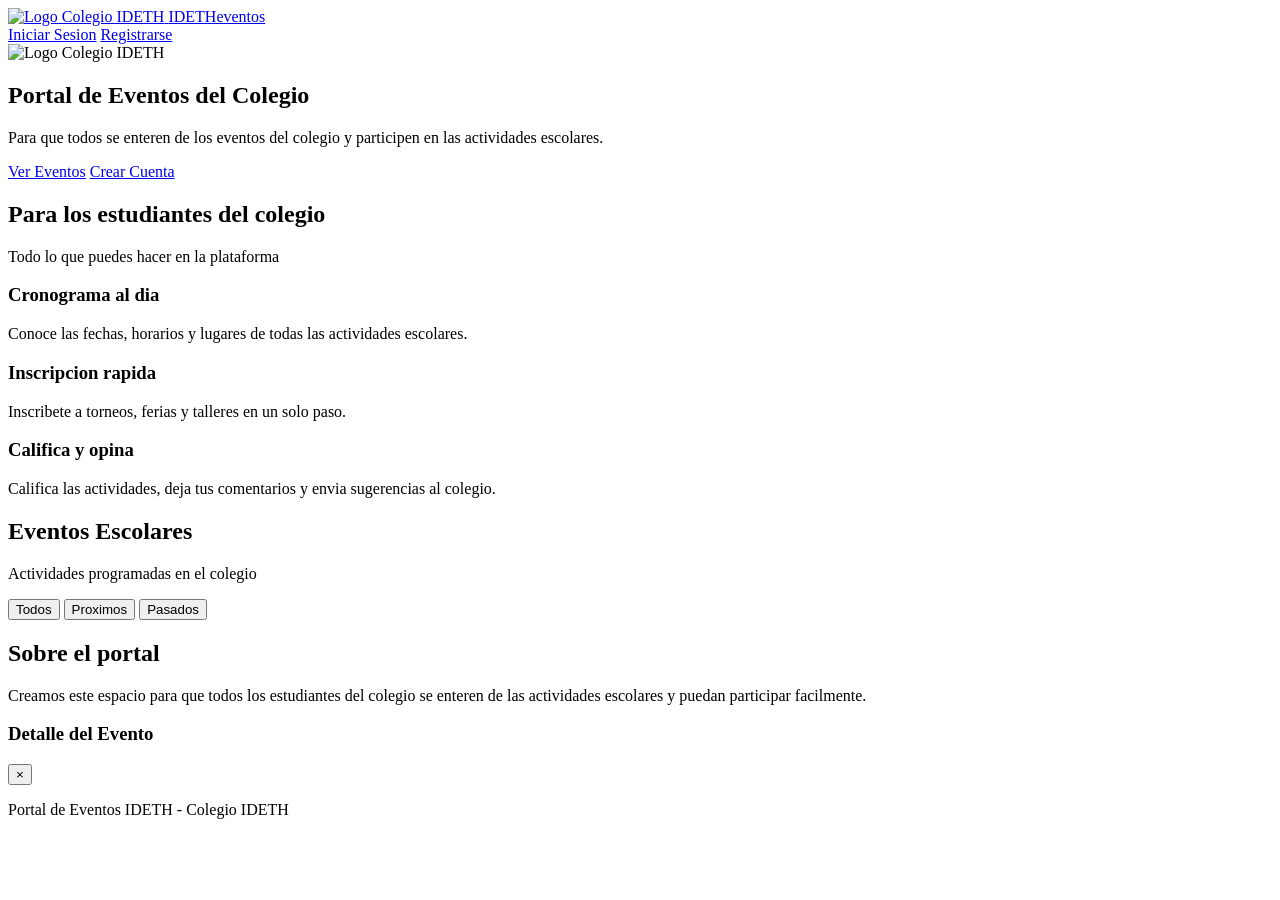
==== frontend/index.html @ 0eafb526 "paginas del frontend: login y registro separados, landing limpia y sin modales" ====
<!DOCTYPE html>
<html lang="es">
<head>
  <meta charset="UTF-8">
  <meta name="viewport" content="width=device-width, initial-scale=1.0">
  <title>Portal de Eventos del Colegio | IDETH</title>
  <link rel="preconnect" href="https://fonts.googleapis.com">
  <link rel="preconnect" href="https://fonts.gstatic.com" crossorigin>
  <link href="https://fonts.googleapis.com/css2?family=Inter:wght@400;500;600;700;800&display=swap" rel="stylesheet">
  <link rel="stylesheet" href="/static/css/styles.css">
</head>
<body>

  <header class="navbar">
    <div class="container navbar-container">
      <a href="/" class="logo">
        <img src="/static/img/logoColegio.jpeg" alt="Logo Colegio IDETH" class="navbar-logo-img">
        <span>IDETHeventos</span>
      </a>

      <div class="nav-buttons" id="nav-auth-buttons">
        <a href="/login" class="btn btn-outline btn-sm">Iniciar Sesion</a>
        <a href="/register" class="btn btn-primary btn-sm">Registrarse</a>
      </div>
    </div>
  </header>

  <section class="hero">
    <div class="container">
      <img src="/static/img/logoColegio.jpeg" alt="Logo Colegio IDETH" class="hero-logo-img">
      <h1 class="hero-title">Portal de Eventos del Colegio</h1>
      <p class="hero-subtitle">Para que todos se enteren de los eventos del colegio y participen en las actividades escolares.</p>
      <div class="hero-actions">
        <a href="#eventos" class="btn btn-primary btn-lg">Ver Eventos</a>
        <a href="/register" class="btn btn-secondary btn-lg">Crear Cuenta</a>
      </div>
    </div>
  </section>

  <section class="section">
    <div class="container">
      <div class="section-header">
        <h2 class="section-title">Para los estudiantes del colegio</h2>
        <p class="section-subtitle">Todo lo que puedes hacer en la plataforma</p>
      </div>

      <div class="features-grid">
        <div class="feature-card">
          <h3>Cronograma al dia</h3>
          <p>Conoce las fechas, horarios y lugares de todas las actividades escolares.</p>
        </div>
        <div class="feature-card">
          <h3>Inscripcion rapida</h3>
          <p>Inscribete a torneos, ferias y talleres en un solo paso.</p>
        </div>
        <div class="feature-card">
          <h3>Califica y opina</h3>
          <p>Califica las actividades, deja tus comentarios y envia sugerencias al colegio.</p>
        </div>
      </div>
    </div>
  </section>

  <section class="section" id="eventos">
    <div class="container">
      <div class="section-header">
        <h2 class="section-title">Eventos Escolares</h2>
        <p class="section-subtitle">Actividades programadas en el colegio</p>
      </div>

      <div class="filters-bar">
        <button class="filter-btn main-filter-btn active" data-filter="todos">Todos</button>
        <button class="filter-btn main-filter-btn" data-filter="proximos">Proximos</button>
        <button class="filter-btn main-filter-btn" data-filter="pasados">Pasados</button>
      </div>

      <div class="events-grid" id="events-grid">
        <!-- Eventos renderizados por app.js -->
      </div>
    </div>
  </section>

  <section class="section">
    <div class="container">
      <div class="about-box">
        <h2 class="section-title about-title">Sobre el portal</h2>
        <p class="section-subtitle">
          Creamos este espacio para que todos los estudiantes del colegio se enteren de las actividades escolares y puedan participar facilmente.
        </p>
      </div>
    </div>
  </section>

  <!-- Modal Detalle de Evento -->
  <div class="modal-overlay" id="event-detail-modal">
    <div class="modal-container">
      <div class="modal-header">
        <h3 class="modal-title" id="modal-detail-title">Detalle del Evento</h3>
        <button class="modal-close" onclick="closeModal('event-detail-modal')">&times;</button>
      </div>
      <div class="modal-body" id="modal-detail-body">
        <!-- Contenido dinamico con app.js -->
      </div>
      <div class="modal-footer" id="modal-detail-action">
        <!-- Accion dinamica con app.js -->
      </div>
    </div>
  </div>

  <footer class="footer">
    <div class="container">
      <p>Portal de Eventos IDETH - Colegio IDETH</p>
    </div>
  </footer>

  <script src="/static/js/utils.js"></script>
  <script src="/static/js/app.js"></script>
</body>
</html>
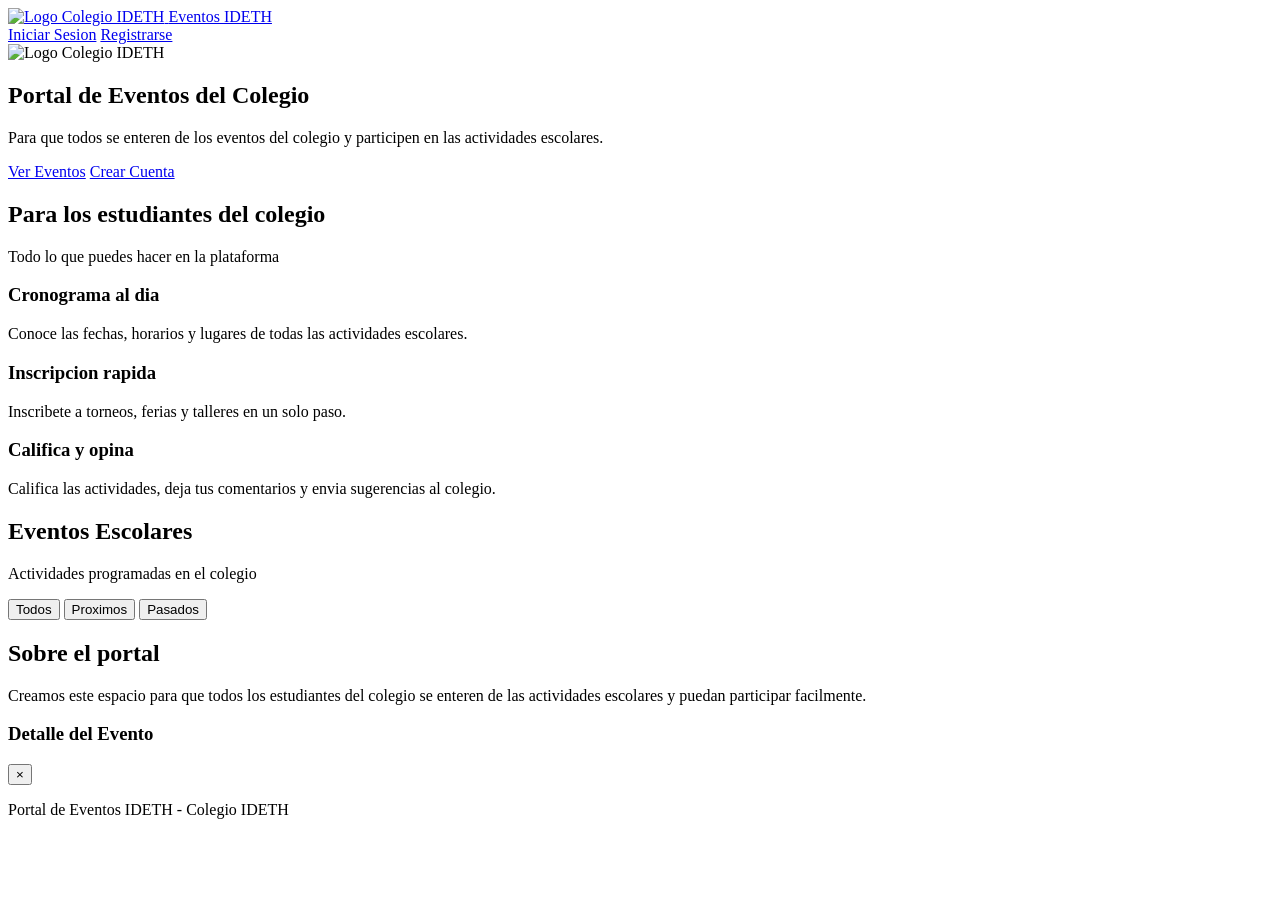
==== commit 7168f0c7: "Rename the navbar title to Eventos IDETH on every page" ====
--- a/frontend/index.html
+++ b/frontend/index.html
@@ -15,7 +15,7 @@
     <div class="container navbar-container">
       <a href="/" class="logo">
         <img src="/static/img/logoColegio.jpeg" alt="Logo Colegio IDETH" class="navbar-logo-img">
-        <span>IDETHeventos</span>
+        <span>Eventos IDETH</span>
       </a>
 
       <div class="nav-buttons" id="nav-auth-buttons">
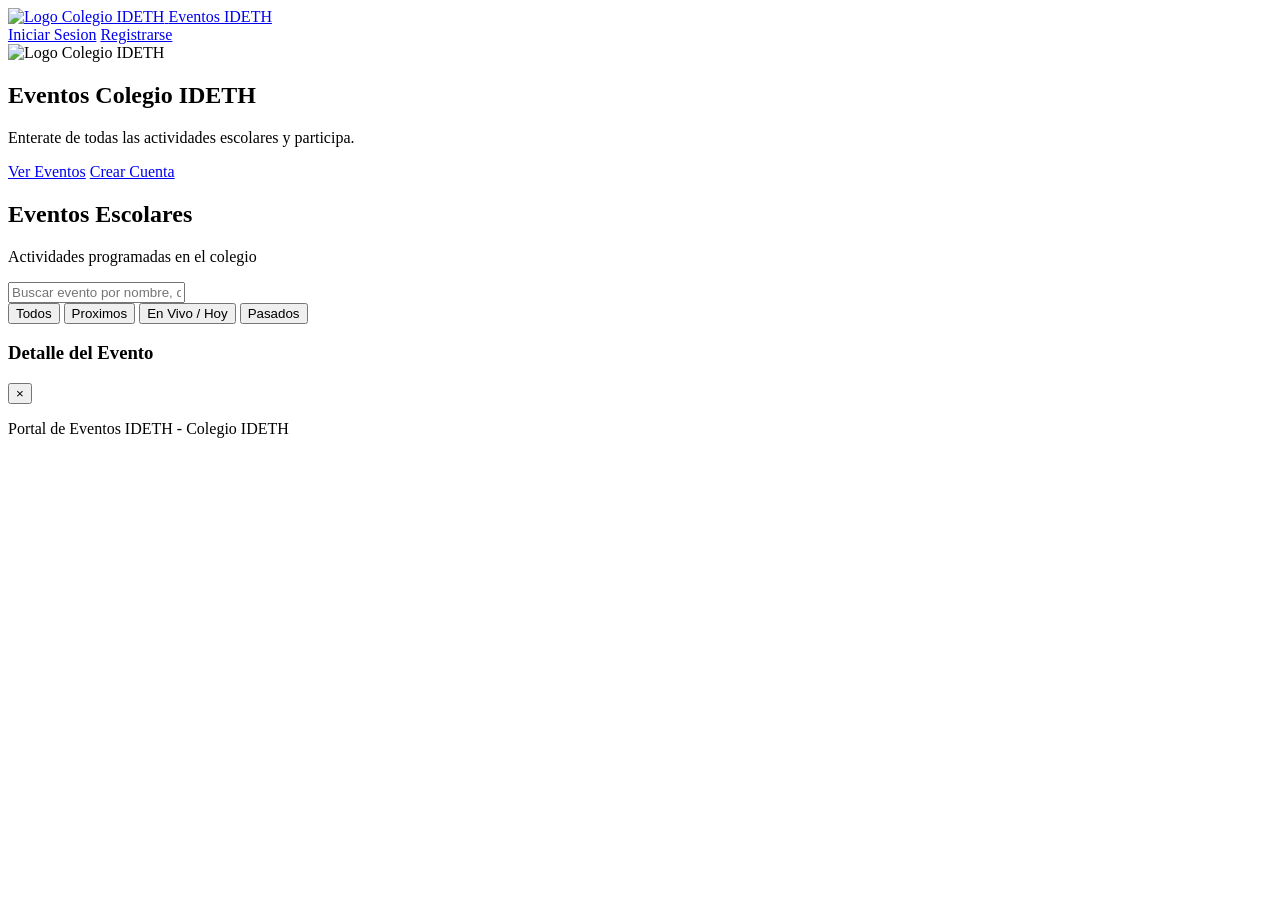
==== commit 3ee16f63: "migrar backend a Flask y PostgreSQL" ====
--- a/frontend/index.html
+++ b/frontend/index.html
@@ -28,35 +28,11 @@
   <section class="hero">
     <div class="container">
       <img src="/static/img/logoColegio.jpeg" alt="Logo Colegio IDETH" class="hero-logo-img">
-      <h1 class="hero-title">Portal de Eventos del Colegio</h1>
-      <p class="hero-subtitle">Para que todos se enteren de los eventos del colegio y participen en las actividades escolares.</p>
+      <h1 class="hero-title">Eventos Colegio IDETH</h1>
+      <p class="hero-subtitle">Enterate de todas las actividades escolares y participa.</p>
       <div class="hero-actions">
         <a href="#eventos" class="btn btn-primary btn-lg">Ver Eventos</a>
         <a href="/register" class="btn btn-secondary btn-lg">Crear Cuenta</a>
-      </div>
-    </div>
-  </section>
-
-  <section class="section">
-    <div class="container">
-      <div class="section-header">
-        <h2 class="section-title">Para los estudiantes del colegio</h2>
-        <p class="section-subtitle">Todo lo que puedes hacer en la plataforma</p>
-      </div>
-
-      <div class="features-grid">
-        <div class="feature-card">
-          <h3>Cronograma al dia</h3>
-          <p>Conoce las fechas, horarios y lugares de todas las actividades escolares.</p>
-        </div>
-        <div class="feature-card">
-          <h3>Inscripcion rapida</h3>
-          <p>Inscribete a torneos, ferias y talleres en un solo paso.</p>
-        </div>
-        <div class="feature-card">
-          <h3>Califica y opina</h3>
-          <p>Califica las actividades, deja tus comentarios y envia sugerencias al colegio.</p>
-        </div>
       </div>
     </div>
   </section>
@@ -68,25 +44,19 @@
         <p class="section-subtitle">Actividades programadas en el colegio</p>
       </div>
 
+      <div class="search-bar-wrap">
+        <input type="text" id="main-search-input" class="search-input" placeholder="Buscar evento por nombre, deporte, arte...">
+      </div>
+
       <div class="filters-bar">
         <button class="filter-btn main-filter-btn active" data-filter="todos">Todos</button>
         <button class="filter-btn main-filter-btn" data-filter="proximos">Proximos</button>
+        <button class="filter-btn main-filter-btn" data-filter="activos">En Vivo / Hoy</button>
         <button class="filter-btn main-filter-btn" data-filter="pasados">Pasados</button>
       </div>
 
       <div class="events-grid" id="events-grid">
         <!-- Eventos renderizados por app.js -->
-      </div>
-    </div>
-  </section>
-
-  <section class="section">
-    <div class="container">
-      <div class="about-box">
-        <h2 class="section-title about-title">Sobre el portal</h2>
-        <p class="section-subtitle">
-          Creamos este espacio para que todos los estudiantes del colegio se enteren de las actividades escolares y puedan participar facilmente.
-        </p>
       </div>
     </div>
   </section>
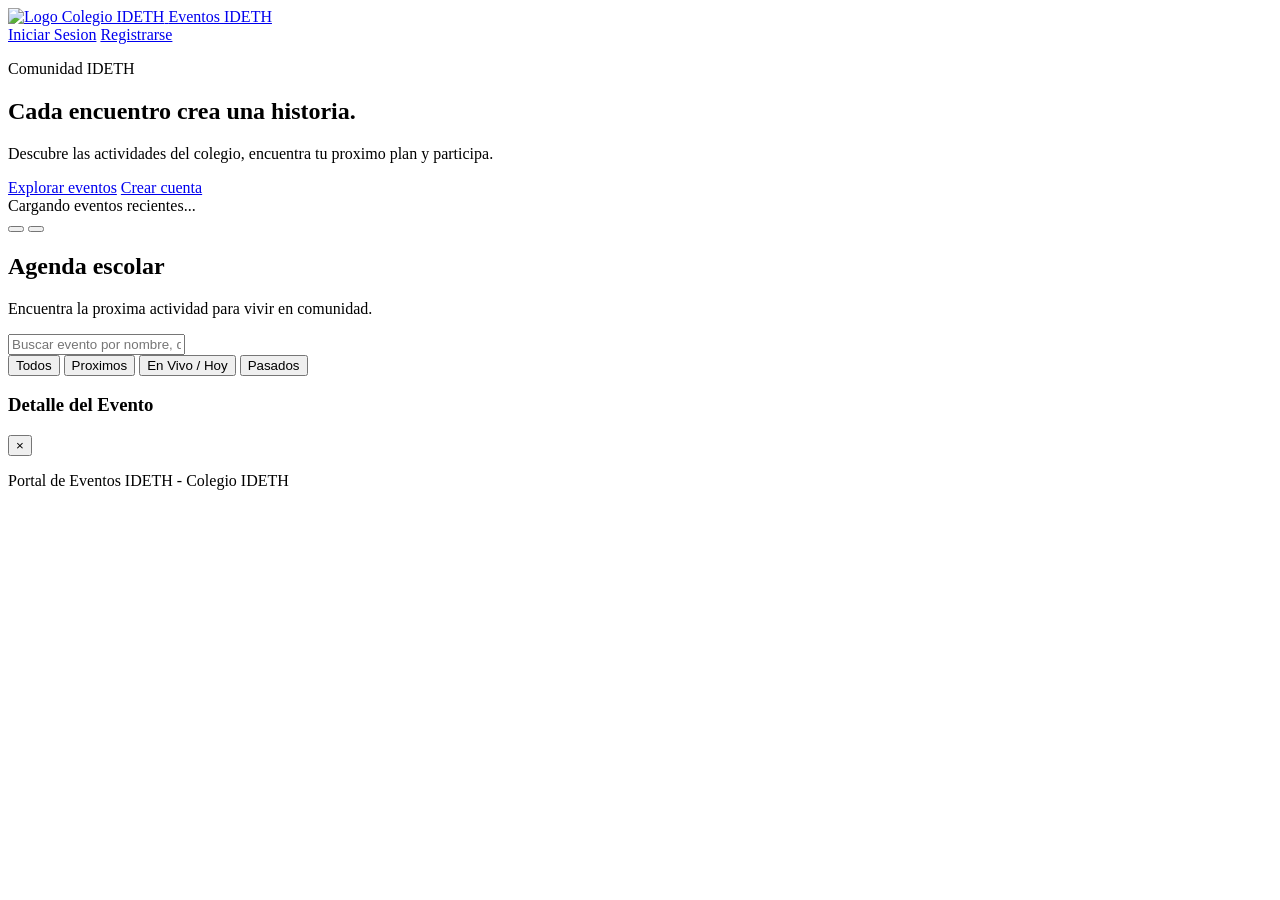
==== commit 43bd8d4c: "Refine landing page design and UI polish" ====
--- a/frontend/index.html
+++ b/frontend/index.html
@@ -7,7 +7,7 @@
   <link rel="preconnect" href="https://fonts.googleapis.com">
   <link rel="preconnect" href="https://fonts.gstatic.com" crossorigin>
   <link href="https://fonts.googleapis.com/css2?family=Inter:wght@400;500;600;700;800&display=swap" rel="stylesheet">
-  <link rel="stylesheet" href="/static/css/styles.css">
+  <link rel="stylesheet" href="/static/css/styles.css?v=6">
 </head>
 <body>
 
@@ -26,13 +26,27 @@
   </header>
 
   <section class="hero">
-    <div class="container">
-      <img src="/static/img/logoColegio.jpeg" alt="Logo Colegio IDETH" class="hero-logo-img">
-      <h1 class="hero-title">Eventos Colegio IDETH</h1>
-      <p class="hero-subtitle">Enterate de todas las actividades escolares y participa.</p>
-      <div class="hero-actions">
-        <a href="#eventos" class="btn btn-primary btn-lg">Ver Eventos</a>
-        <a href="/register" class="btn btn-secondary btn-lg">Crear Cuenta</a>
+    <div class="container hero-layout">
+      <div class="hero-copy">
+        <p class="hero-kicker">Comunidad IDETH</p>
+        <h1 class="hero-title">Cada encuentro crea una historia.</h1>
+        <p class="hero-subtitle">Descubre las actividades del colegio, encuentra tu proximo plan y participa.</p>
+        <div class="hero-actions">
+          <a href="#eventos" class="btn btn-primary btn-lg">Explorar eventos</a>
+          <a href="/register" class="btn btn-secondary btn-lg">Crear cuenta</a>
+        </div>
+      </div>
+      <div class="hero-media">
+        <div class="hero-carousel" id="hero-carousel" aria-label="Eventos recientes del colegio">
+          <div class="hero-carousel-track" id="hero-carousel-track" aria-live="polite">
+            <div class="hero-carousel-empty">Cargando eventos recientes...</div>
+          </div>
+          <div class="hero-carousel-dots" id="hero-carousel-dots" role="group" aria-label="Seleccionar evento"></div>
+          <div class="hero-carousel-controls">
+            <button class="hero-carousel-control" type="button" data-carousel-prev aria-label="Evento anterior"></button>
+            <button class="hero-carousel-control" type="button" data-carousel-next aria-label="Evento siguiente"></button>
+          </div>
+        </div>
       </div>
     </div>
   </section>
@@ -40,8 +54,8 @@
   <section class="section" id="eventos">
     <div class="container">
       <div class="section-header">
-        <h2 class="section-title">Eventos Escolares</h2>
-        <p class="section-subtitle">Actividades programadas en el colegio</p>
+        <h2 class="section-title">Agenda escolar</h2>
+        <p class="section-subtitle">Encuentra la proxima actividad para vivir en comunidad.</p>
       </div>
 
       <div class="search-bar-wrap">
@@ -83,7 +97,7 @@
     </div>
   </footer>
 
-  <script src="/static/js/utils.js"></script>
-  <script src="/static/js/app.js"></script>
+  <script src="/static/js/utils.js?v=3"></script>
+  <script src="/static/js/app.js?v=3"></script>
 </body>
 </html>
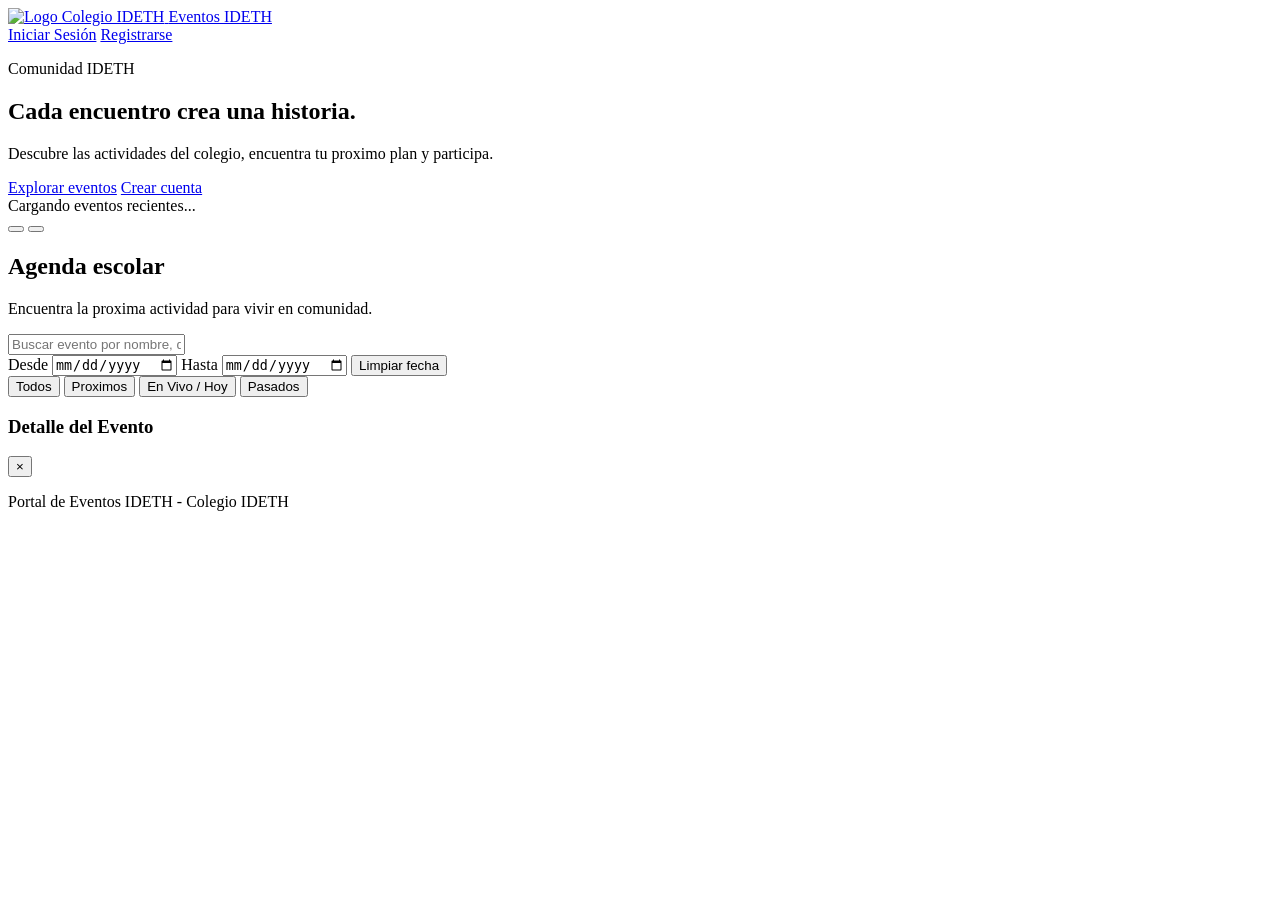
==== commit d249fff2: "Improve the interface with collapsible cards, a date filter, admin charts, pagination and settings -" ====
--- a/frontend/index.html
+++ b/frontend/index.html
@@ -7,7 +7,7 @@
   <link rel="preconnect" href="https://fonts.googleapis.com">
   <link rel="preconnect" href="https://fonts.gstatic.com" crossorigin>
   <link href="https://fonts.googleapis.com/css2?family=Inter:wght@400;500;600;700;800&display=swap" rel="stylesheet">
-  <link rel="stylesheet" href="/static/css/styles.css?v=6">
+  <link rel="stylesheet" href="/static/css/styles.css?v=7">
 </head>
 <body>
 
@@ -19,7 +19,7 @@
       </a>
 
       <div class="nav-buttons" id="nav-auth-buttons">
-        <a href="/login" class="btn btn-outline btn-sm">Iniciar Sesion</a>
+        <a href="/login" class="btn btn-outline btn-sm">Iniciar Sesión</a>
         <a href="/register" class="btn btn-primary btn-sm">Registrarse</a>
       </div>
     </div>
@@ -62,6 +62,13 @@
         <input type="text" id="main-search-input" class="search-input" placeholder="Buscar evento por nombre, deporte, arte...">
       </div>
 
+      <div class="date-filter">
+        <label class="date-filter-label" for="filter-date-from">Desde</label>
+        <input type="date" id="filter-date-from" class="date-input">
+        <label class="date-filter-label" for="filter-date-to">Hasta</label>
+        <input type="date" id="filter-date-to" class="date-input">
+        <button type="button" id="filter-date-clear" class="btn btn-outline btn-sm">Limpiar fecha</button>
+      </div>
       <div class="filters-bar">
         <button class="filter-btn main-filter-btn active" data-filter="todos">Todos</button>
         <button class="filter-btn main-filter-btn" data-filter="proximos">Proximos</button>
@@ -97,7 +104,7 @@
     </div>
   </footer>
 
-  <script src="/static/js/utils.js?v=3"></script>
-  <script src="/static/js/app.js?v=3"></script>
+  <script src="/static/js/utils.js?v=4"></script>
+  <script src="/static/js/app.js?v=4"></script>
 </body>
 </html>
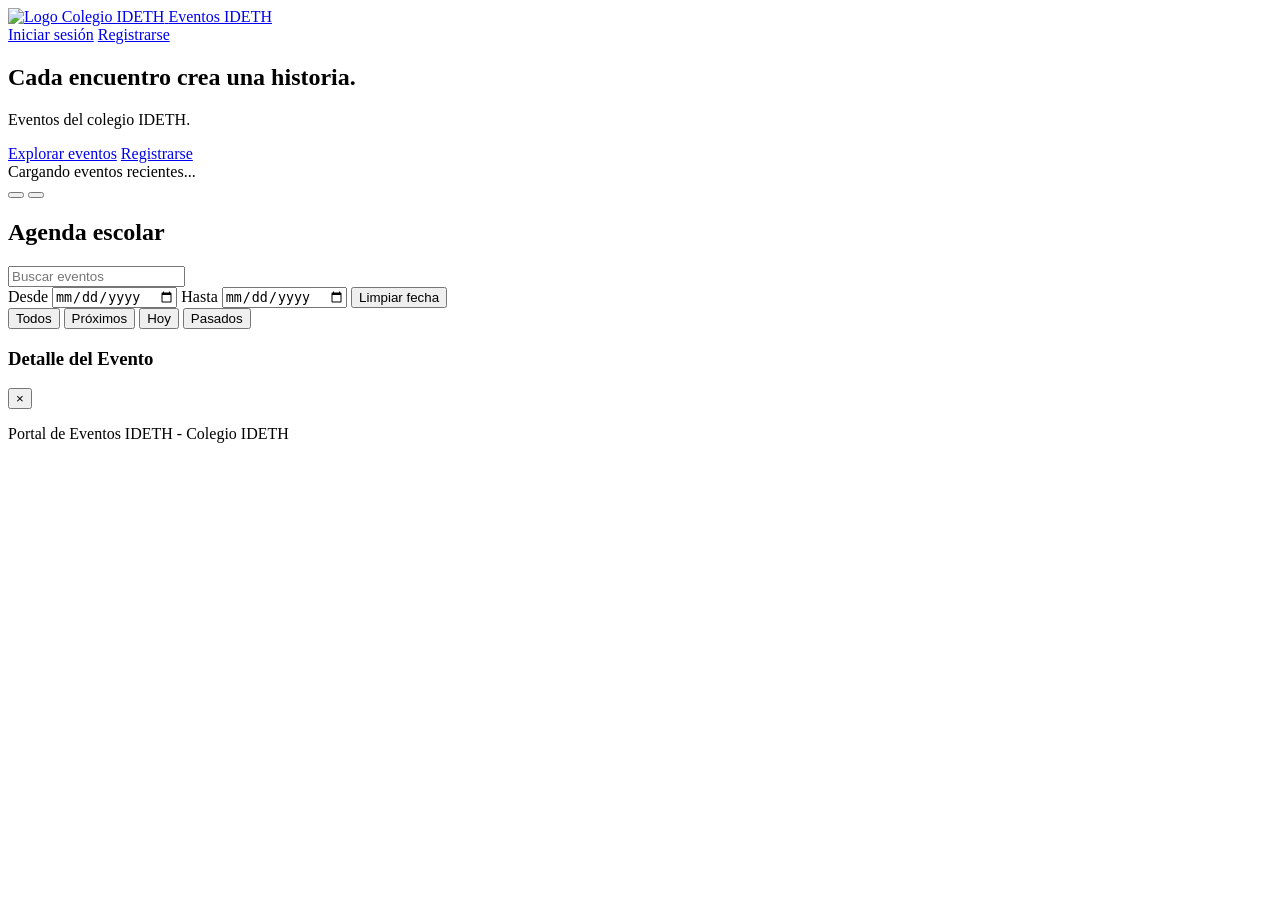
==== commit 2c5e2607: "Shorten interface copy and add interface skills - Shorter, consistent copy on the home, login, sign-" ====
--- a/frontend/index.html
+++ b/frontend/index.html
@@ -19,7 +19,7 @@
       </a>
 
       <div class="nav-buttons" id="nav-auth-buttons">
-        <a href="/login" class="btn btn-outline btn-sm">Iniciar Sesión</a>
+        <a href="/login" class="btn btn-outline btn-sm">Iniciar sesión</a>
         <a href="/register" class="btn btn-primary btn-sm">Registrarse</a>
       </div>
     </div>
@@ -28,12 +28,11 @@
   <section class="hero">
     <div class="container hero-layout">
       <div class="hero-copy">
-        <p class="hero-kicker">Comunidad IDETH</p>
         <h1 class="hero-title">Cada encuentro crea una historia.</h1>
-        <p class="hero-subtitle">Descubre las actividades del colegio, encuentra tu proximo plan y participa.</p>
+        <p class="hero-subtitle">Eventos del colegio IDETH.</p>
         <div class="hero-actions">
           <a href="#eventos" class="btn btn-primary btn-lg">Explorar eventos</a>
-          <a href="/register" class="btn btn-secondary btn-lg">Crear cuenta</a>
+          <a href="/register" class="btn btn-secondary btn-lg">Registrarse</a>
         </div>
       </div>
       <div class="hero-media">
@@ -55,11 +54,10 @@
     <div class="container">
       <div class="section-header">
         <h2 class="section-title">Agenda escolar</h2>
-        <p class="section-subtitle">Encuentra la proxima actividad para vivir en comunidad.</p>
       </div>
 
       <div class="search-bar-wrap">
-        <input type="text" id="main-search-input" class="search-input" placeholder="Buscar evento por nombre, deporte, arte...">
+        <input type="text" id="main-search-input" class="search-input" placeholder="Buscar eventos">
       </div>
 
       <div class="date-filter">
@@ -71,8 +69,8 @@
       </div>
       <div class="filters-bar">
         <button class="filter-btn main-filter-btn active" data-filter="todos">Todos</button>
-        <button class="filter-btn main-filter-btn" data-filter="proximos">Proximos</button>
-        <button class="filter-btn main-filter-btn" data-filter="activos">En Vivo / Hoy</button>
+        <button class="filter-btn main-filter-btn" data-filter="proximos">Próximos</button>
+        <button class="filter-btn main-filter-btn" data-filter="activos">Hoy</button>
         <button class="filter-btn main-filter-btn" data-filter="pasados">Pasados</button>
       </div>
 
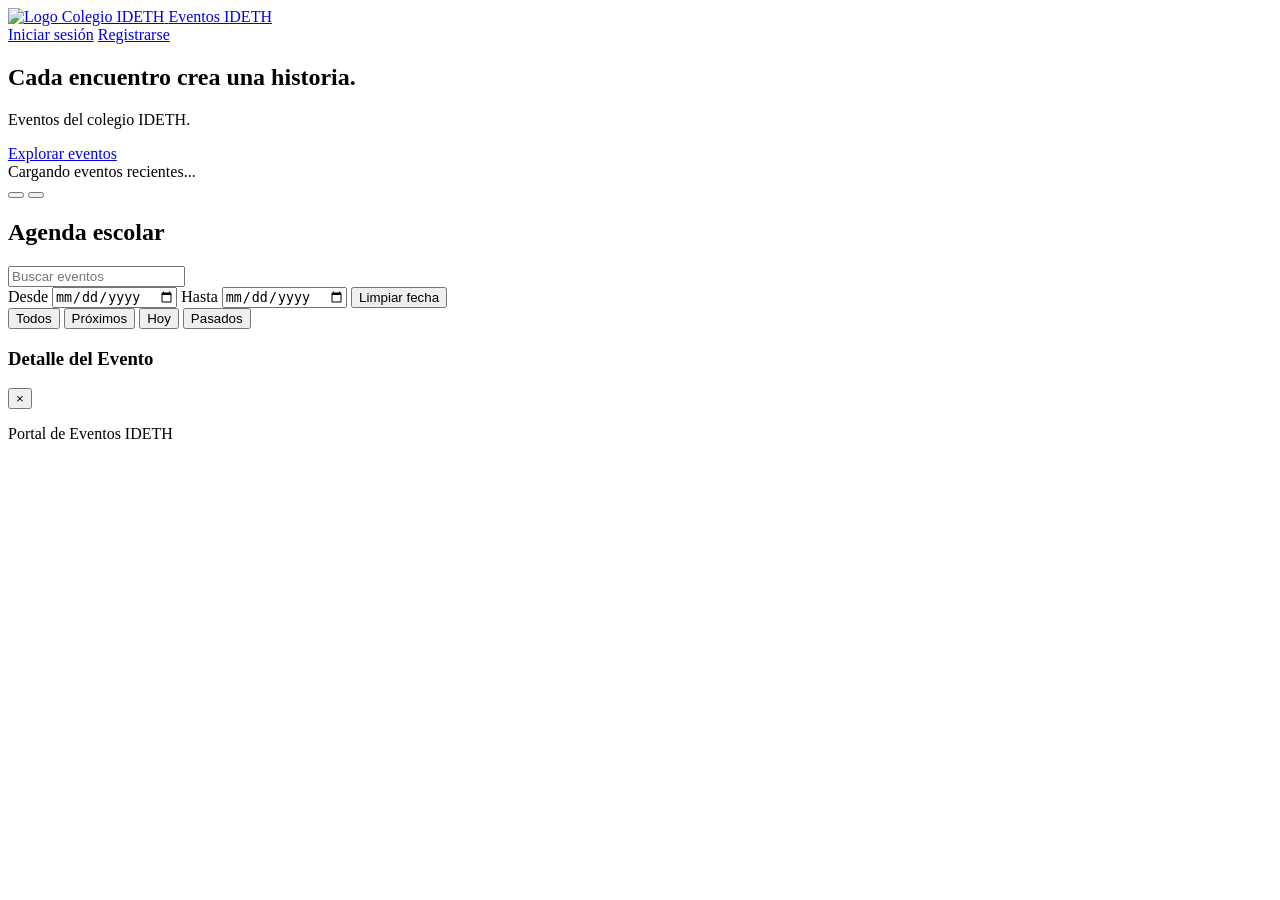
==== commit 61abce56: "Mejoras de interfaz: tarjetas con banner de categoria, fechas legibles, admin responsive y confirmac" ====
--- a/frontend/index.html
+++ b/frontend/index.html
@@ -7,7 +7,7 @@
   <link rel="preconnect" href="https://fonts.googleapis.com">
   <link rel="preconnect" href="https://fonts.gstatic.com" crossorigin>
   <link href="https://fonts.googleapis.com/css2?family=Inter:wght@400;500;600;700;800&display=swap" rel="stylesheet">
-  <link rel="stylesheet" href="/static/css/styles.css?v=7">
+  <link rel="stylesheet" href="/static/css/styles.css?v=8">
 </head>
 <body>
 
@@ -32,7 +32,6 @@
         <p class="hero-subtitle">Eventos del colegio IDETH.</p>
         <div class="hero-actions">
           <a href="#eventos" class="btn btn-primary btn-lg">Explorar eventos</a>
-          <a href="/register" class="btn btn-secondary btn-lg">Registrarse</a>
         </div>
       </div>
       <div class="hero-media">
@@ -98,11 +97,11 @@
 
   <footer class="footer">
     <div class="container">
-      <p>Portal de Eventos IDETH - Colegio IDETH</p>
+      <p>Portal de Eventos IDETH</p>
     </div>
   </footer>
 
-  <script src="/static/js/utils.js?v=4"></script>
-  <script src="/static/js/app.js?v=4"></script>
+  <script src="/static/js/utils.js?v=5"></script>
+  <script src="/static/js/app.js?v=5"></script>
 </body>
 </html>
